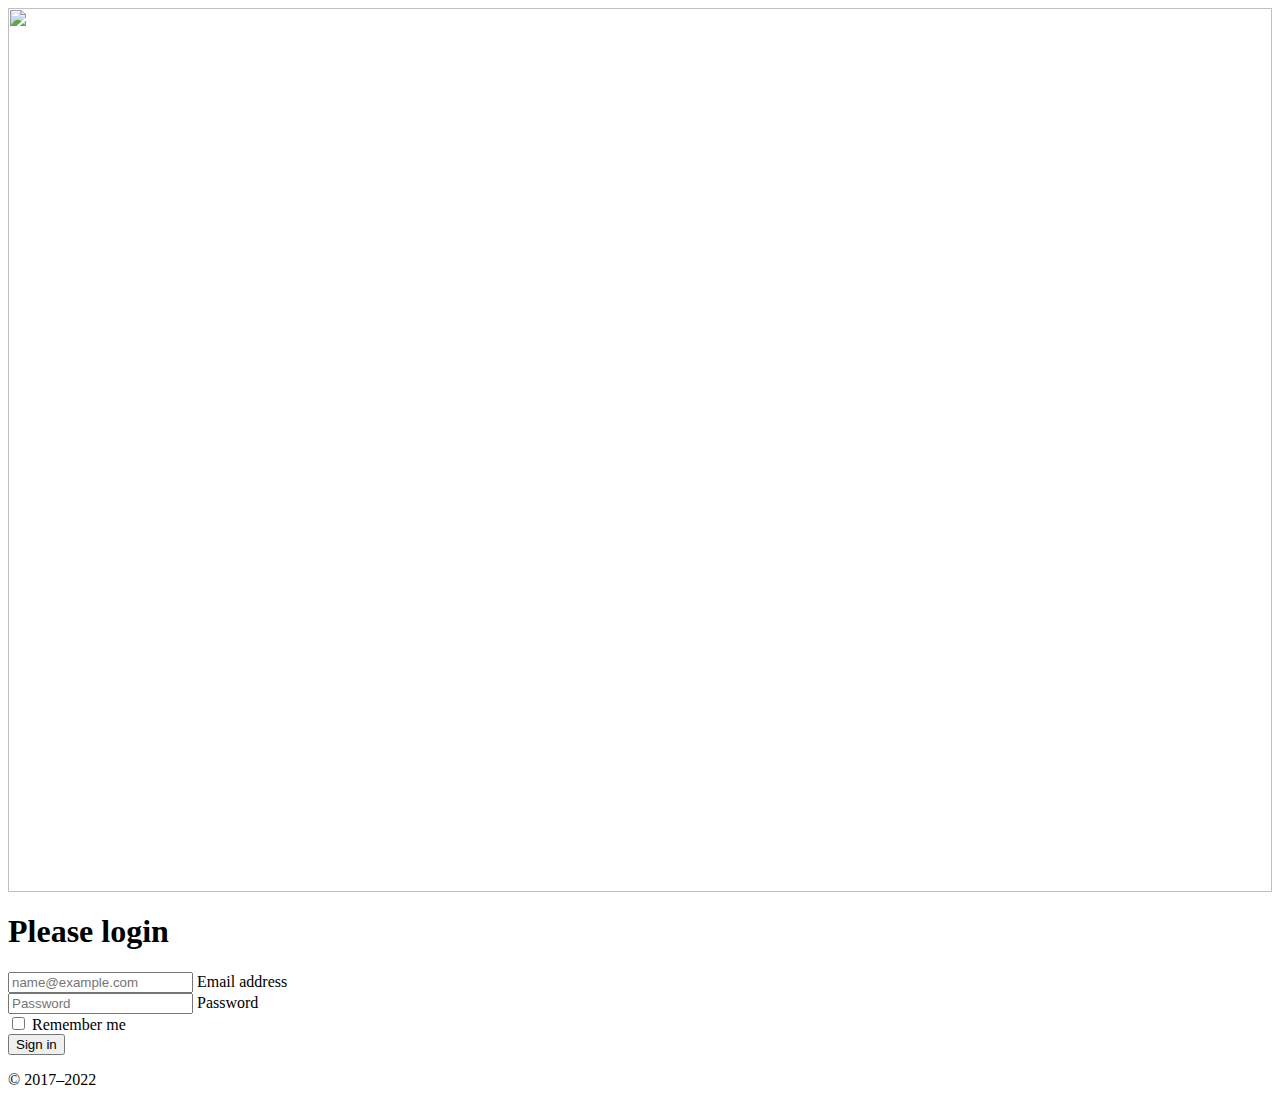
==== login.html @ 73375d23 "134" ====
<html lang="en">
<head>
    <meta charset="UTF-8">
    <meta http-equiv="X-UA-Compatible" content="IE=edge">
    <meta name="viewport" content="width=device-width, initial-scale=1.0">

    <!-- CSS only -->
    <link href="https://cdn.jsdelivr.net/npm/bootstrap@5.2.1/dist/css/bootstrap.min.css" rel="stylesheet" integrity="sha384-iYQeCzEYFbKjA/T2uDLTpkwGzCiq6soy8tYaI1GyVh/UjpbCx/TYkiZhlZB6+fzT" crossorigin="anonymous">

    <title>Boot Service - Login</title>

    <link rel="stylesheet" href="./css/style.css">

    <link rel="shortcut icon" href="./img/BS02.png" type="image/x-icon">

</head>
  <body class="text-center">
    
<main class="form-signin w-100 m-auto">
  <form>
    <img class="mb-4" src="../assets/brand/bootstrap-logo.svg" alt="" width="72" height="57">
    <h1 class="h3 mb-3 fw-normal">Please login</h1>

    <div class="form-floating">
      <input type="email" class="form-control" id="floatingInput" placeholder="name@example.com">
      <label for="floatingInput">Email address</label>
    </div>
    <div class="form-floating">
      <input type="password" class="form-control" id="floatingPassword" placeholder="Password">
      <label for="floatingPassword">Password</label>
    </div>

    <div class="checkbox mb-3">
      <label>
        <input type="checkbox" value="remember-me"> Remember me
      </label>
    </div>
    <button class="w-100 btn btn-lg btn-primary" type="submit">Sign in</button>
    <p class="mt-5 mb-3 text-muted">&copy; 2017–2022</p>
  </form>
  
</main>


    
  </body>

  <!-- JavaScript Bundle with Popper -->
  <script src="https://cdn.jsdelivr.net/npm/bootstrap@5.2.1/dist/js/bootstrap.bundle.min.js" integrity="sha384-u1OknCvxWvY5kfmNBILK2hRnQC3Pr17a+RTT6rIHI7NnikvbZlHgTPOOmMi466C8" crossorigin="anonymous">
  </script>

</html>
---- css/style.css ----
.bs-logo-nav{
    width: 52.5px;
    padding-top: 2px;
    padding-right: 12.5px;
}
.nav-link:hover{
    text-decoration: underline solid #ffffff;
}

img{
    width: 100%;
    height: 100%;
    object-fit: cover;
}

.carrousel-height{
    height: 500px !important;
}

.text-shadow{
    text-shadow: 5px 5px 40px #000;
} 

.pricing-margin{
    margin: 0 3em 0 3em;
}
.our-team{
    font-size: 2.75em;
    padding-bottom: 1em;
}
.team-img{
    border-radius: 50%;
    width: 200px;
    height: auto;
    border: solid 2.5px #000;
    margin: 1em;
}
.col-lg-4{
    display: flex;
    justify-content: center;
    align-items: center;
    flex-direction: column;
}

.img-banner{
    height: 300px;
}

iframe{
    border-radius: 8px;
}
@media (max-width: 900px){
    .hero-2{
        padding-top: 50px;
    }
    .pricing-margin{
        margin: 0;
    }
    .hero-2{
        margin: 0;  
    }
    iframe{
        height: 300px;
        margin-top: 1em;

    }
    .col-sm-12{
        padding-left: 0.8em;
    }
    .padding-left-team{
        padding-left: 2em;
    }
}
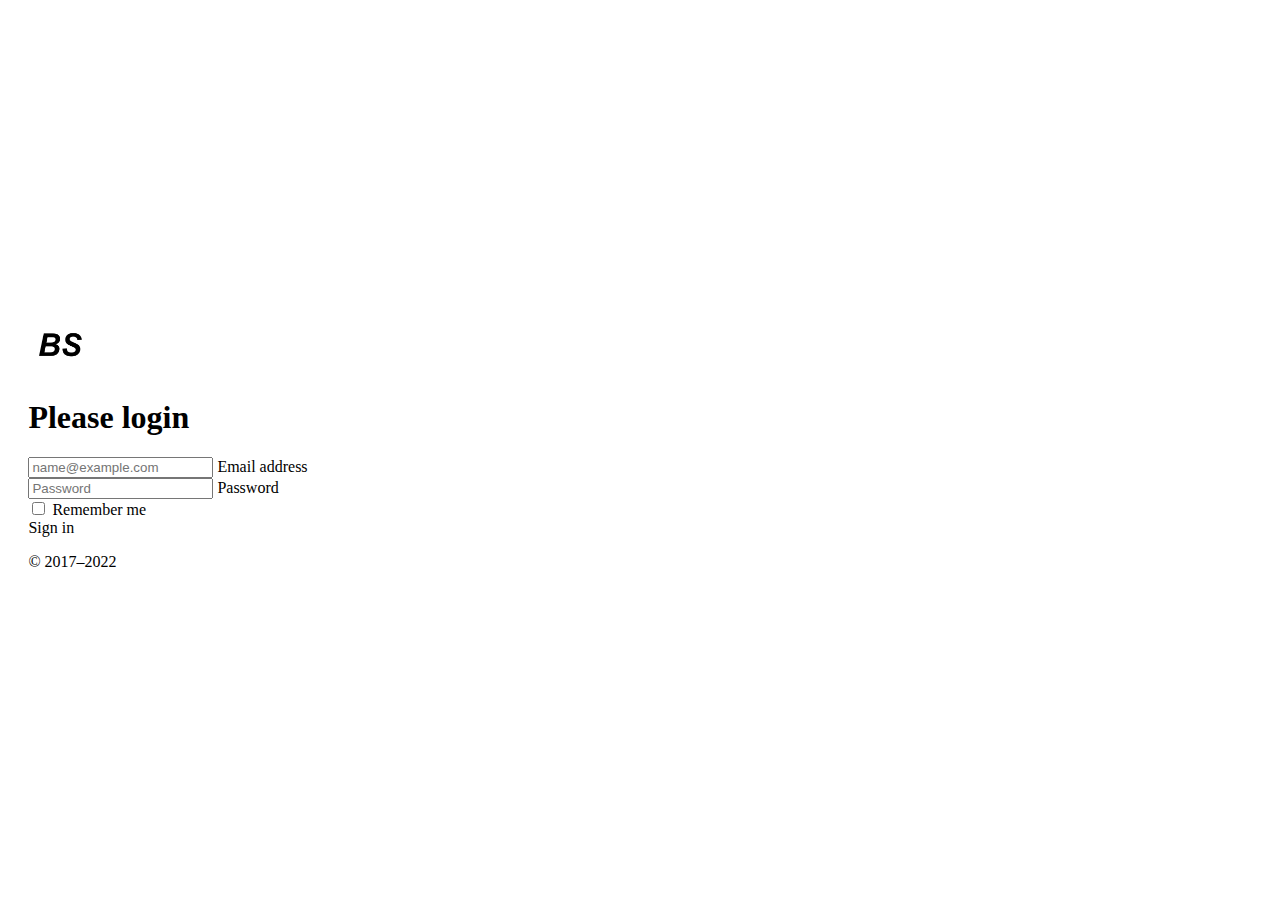
==== commit 6a868f86: "135" ====
--- a/login.html
+++ b/login.html
@@ -14,34 +14,33 @@
     <link rel="shortcut icon" href="./img/BS02.png" type="image/x-icon">
 
 </head>
-  <body class="text-center">
-    
-<main class="form-signin w-100 m-auto">
-  <form>
-    <img class="mb-4" src="../assets/brand/bootstrap-logo.svg" alt="" width="72" height="57">
-    <h1 class="h3 mb-3 fw-normal">Please login</h1>
+<body class="text-center">
 
-    <div class="form-floating">
-      <input type="email" class="form-control" id="floatingInput" placeholder="name@example.com">
-      <label for="floatingInput">Email address</label>
-    </div>
-    <div class="form-floating">
-      <input type="password" class="form-control" id="floatingPassword" placeholder="Password">
-      <label for="floatingPassword">Password</label>
-    </div>
-
-    <div class="checkbox mb-3">
-      <label>
-        <input type="checkbox" value="remember-me"> Remember me
-      </label>
-    </div>
-    <button class="w-100 btn btn-lg btn-primary" type="submit">Sign in</button>
-    <p class="mt-5 mb-3 text-muted">&copy; 2017–2022</p>
-  </form>
-  
-</main>
-
-
+  <main class="form-signin m-auto">
+    <form class="container-fluid">
+      <a href="index.html">
+        <img class="bs-footer" src="./img/BS02.png">
+      </a>
+      <h1 class="h3 mb-3 fw-normal">Please login</h1>
+      <div class="form-floating m-2">
+        <input type="email" class="form-control" id="floatingInput" placeholder="name@example.com">
+        <label for="floatingInput">Email address</label>
+      </div>
+      <div class="form-floating m-2">
+        <input type="password" class="form-control" id="floatingPassword" placeholder="Password">
+        <label for="floatingPassword">Password</label>
+      </div>
+      <div class="checkbox mb-3 m-2">
+        <label>
+          <input type="checkbox" value="remember-me"> Remember me
+        </label>
+      </div>
+      <div class="m-2">
+        <a class="w-100 btn btn-lg btn-primary " type="submit">Sign in</a>
+      </div>
+      <p class="mt-5 mb-3 text-muted m-2">&copy; 2017–2022</p>
+    </form>
+  </main>
     
   </body>
 
--- a/css/style.css
+++ b/css/style.css
@@ -1,4 +1,18 @@
+/* generals */
 
+img{
+    width: 100%;
+    height: 100%;
+    object-fit: cover;
+}
+.text-shadow{
+    text-shadow: 5px 5px 40px #000;
+} 
+iframe{
+    border-radius: 8px;
+}
+
+/* nav */
 
 .bs-logo-nav{
     width: 52.5px;
@@ -9,23 +23,20 @@
     text-decoration: underline solid #ffffff;
 }
 
-img{
-    width: 100%;
-    height: 100%;
-    object-fit: cover;
-}
+/* carrousel */
 
 .carrousel-height{
     height: 500px !important;
 }
 
-.text-shadow{
-    text-shadow: 5px 5px 40px #000;
-} 
+/* pricing */
 
 .pricing-margin{
     margin: 0 3em 0 3em;
 }
+
+/* team */
+
 .our-team{
     font-size: 2.75em;
     padding-bottom: 1em;
@@ -44,13 +55,32 @@
     flex-direction: column;
 }
 
+/* banner */
+
 .img-banner{
     height: 300px;
 }
 
-iframe{
-    border-radius: 8px;
+/* footer */
+
+.bs-footer{
+    width: 65px;
+    height: auto;
 }
+
+/* sigin */
+
+.form-signin{
+    height: 100vh;
+    max-width: 20em;
+    display: flex;
+    justify-content: center;
+    align-items: center;
+    
+}
+
+/* media */
+
 @media (max-width: 900px){
     .hero-2{
         padding-top: 50px;
@@ -72,4 +102,7 @@
     .padding-left-team{
         padding-left: 2em;
     }
+    .container-footer{
+        padding: 0 2em 0 2em;
+    }
 }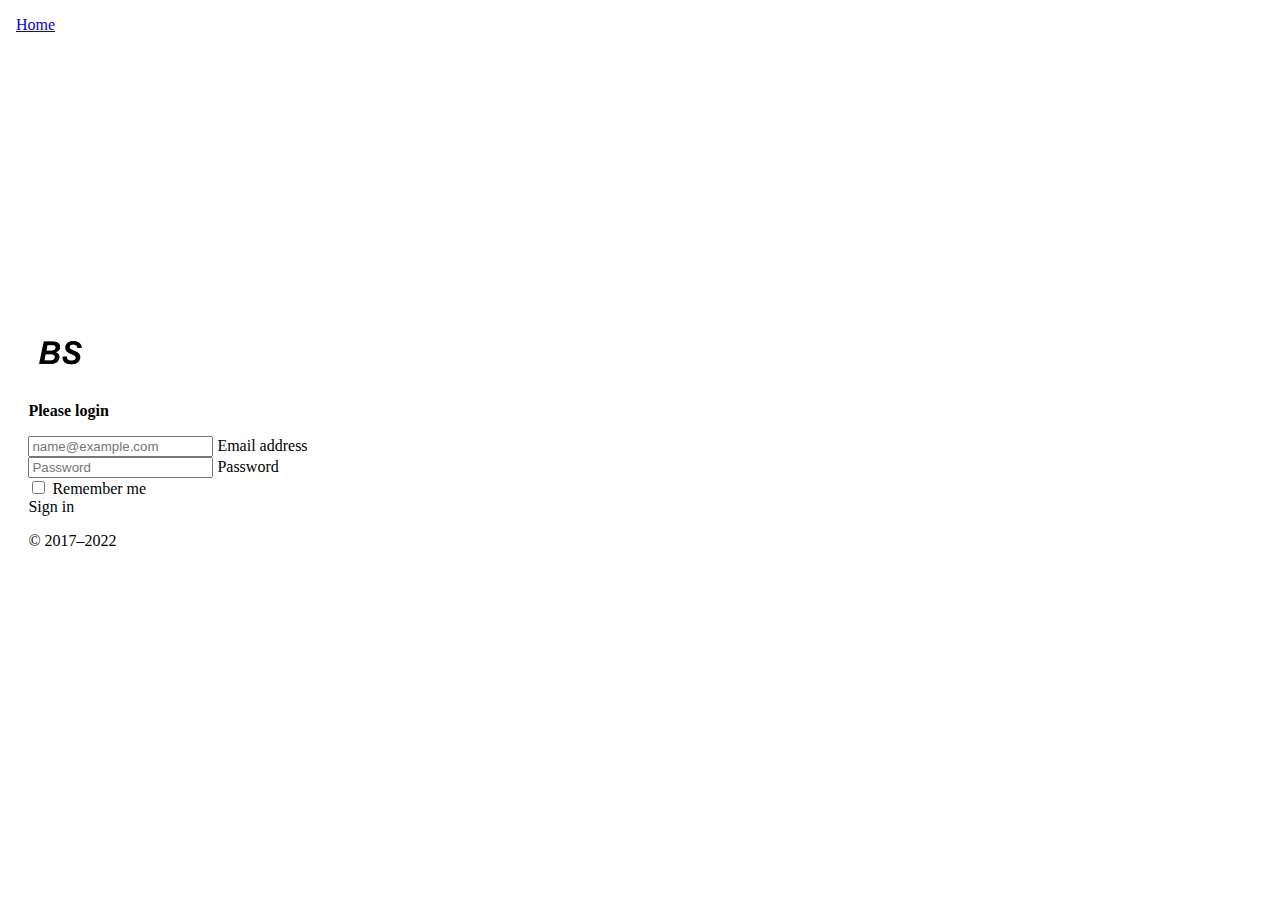
==== commit 91f0ac88: "139" ====
--- a/login.html
+++ b/login.html
@@ -16,12 +16,18 @@
 </head>
 <body class="text-center">
 
+  <!-- home -->
+  <div class="home-login">
+    <span><a href="index.html" class="text-muted nav-link">Home</a></span>
+  </div>
+
+  <!-- login -->
   <main class="form-signin m-auto">
     <form class="container-fluid">
       <a href="index.html">
         <img class="bs-footer" src="./img/BS02.png">
       </a>
-      <h1 class="h3 mb-3 fw-normal">Please login</h1>
+      <p class="mb-3 fw-normal"><b>Please login</b></p>
       <div class="form-floating m-2">
         <input type="email" class="form-control" id="floatingInput" placeholder="name@example.com">
         <label for="floatingInput">Email address</label>
--- a/css/style.css
+++ b/css/style.css
@@ -71,12 +71,21 @@
 /* sigin */
 
 .form-signin{
-    height: 100vh;
+    height: 95vh;
     max-width: 20em;
     display: flex;
     justify-content: center;
     align-items: center;
     
+}
+
+/* home login */
+
+.home-login{
+    padding: 0.5em;
+    position: relative;
+    width: 0;
+    height: 0;
 }
 
 /* media */
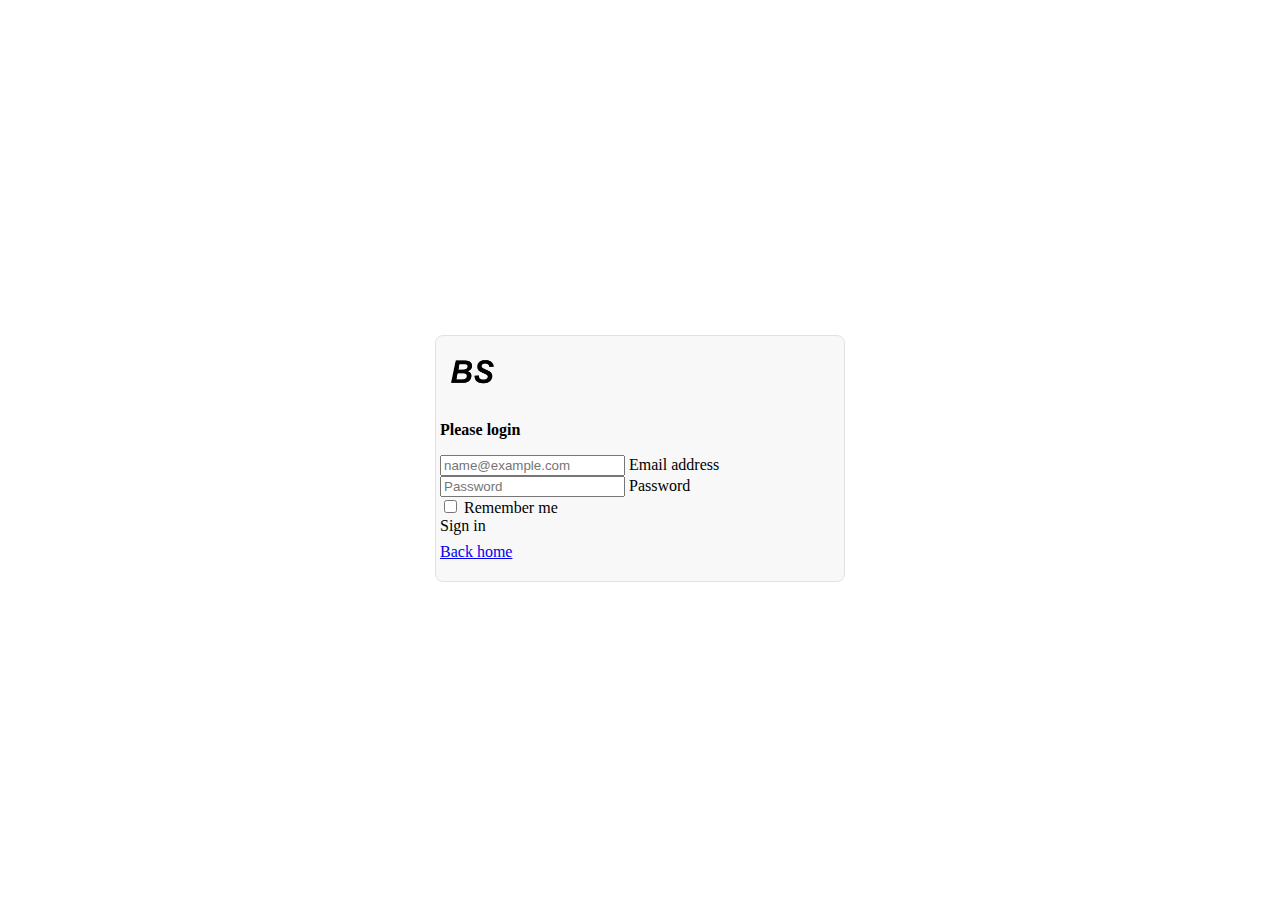
==== commit 1708c476: "140" ====
--- a/login.html
+++ b/login.html
@@ -14,16 +14,11 @@
     <link rel="shortcut icon" href="./img/BS02.png" type="image/x-icon">
 
 </head>
-<body class="text-center">
-
-  <!-- home -->
-  <div class="home-login">
-    <span><a href="index.html" class="text-muted nav-link">Home</a></span>
-  </div>
+<body class="text-center body-style bg-dark">
 
   <!-- login -->
-  <main class="form-signin m-auto">
-    <form class="container-fluid">
+  <main class="form-signin m-auto m-2">
+    <form class="container-fluid ">
       <a href="index.html">
         <img class="bs-footer" src="./img/BS02.png">
       </a>
@@ -44,7 +39,9 @@
       <div class="m-2">
         <a class="w-100 btn btn-lg btn-primary " type="submit">Sign in</a>
       </div>
-      <p class="mt-5 mb-3 text-muted m-2">&copy; 2017–2022</p>
+      <div class="home-login">
+        <span><a href="index.html" class="text-muted nav-link">Back home</a></span>
+      </div>
     </form>
   </main>
     
--- a/css/style.css
+++ b/css/style.css
@@ -70,22 +70,23 @@
 
 /* sigin */
 
-.form-signin{
-    height: 95vh;
-    max-width: 20em;
+.body-style{
+    height: 100vh;
     display: flex;
     justify-content: center;
     align-items: center;
-    
+    flex-direction: column;
 }
-
-/* home login */
-
+.form-signin{
+    width: 25em;
+    max-width: 25em;
+    padding: 0.25em;
+    border: 1px solid #e2e2e2;
+    background-color: #f8f8f8; 
+    border-radius: 8px;
+}
 .home-login{
-    padding: 0.5em;
-    position: relative;
-    width: 0;
-    height: 0;
+    padding-top: 0.5em;
 }
 
 /* media */
